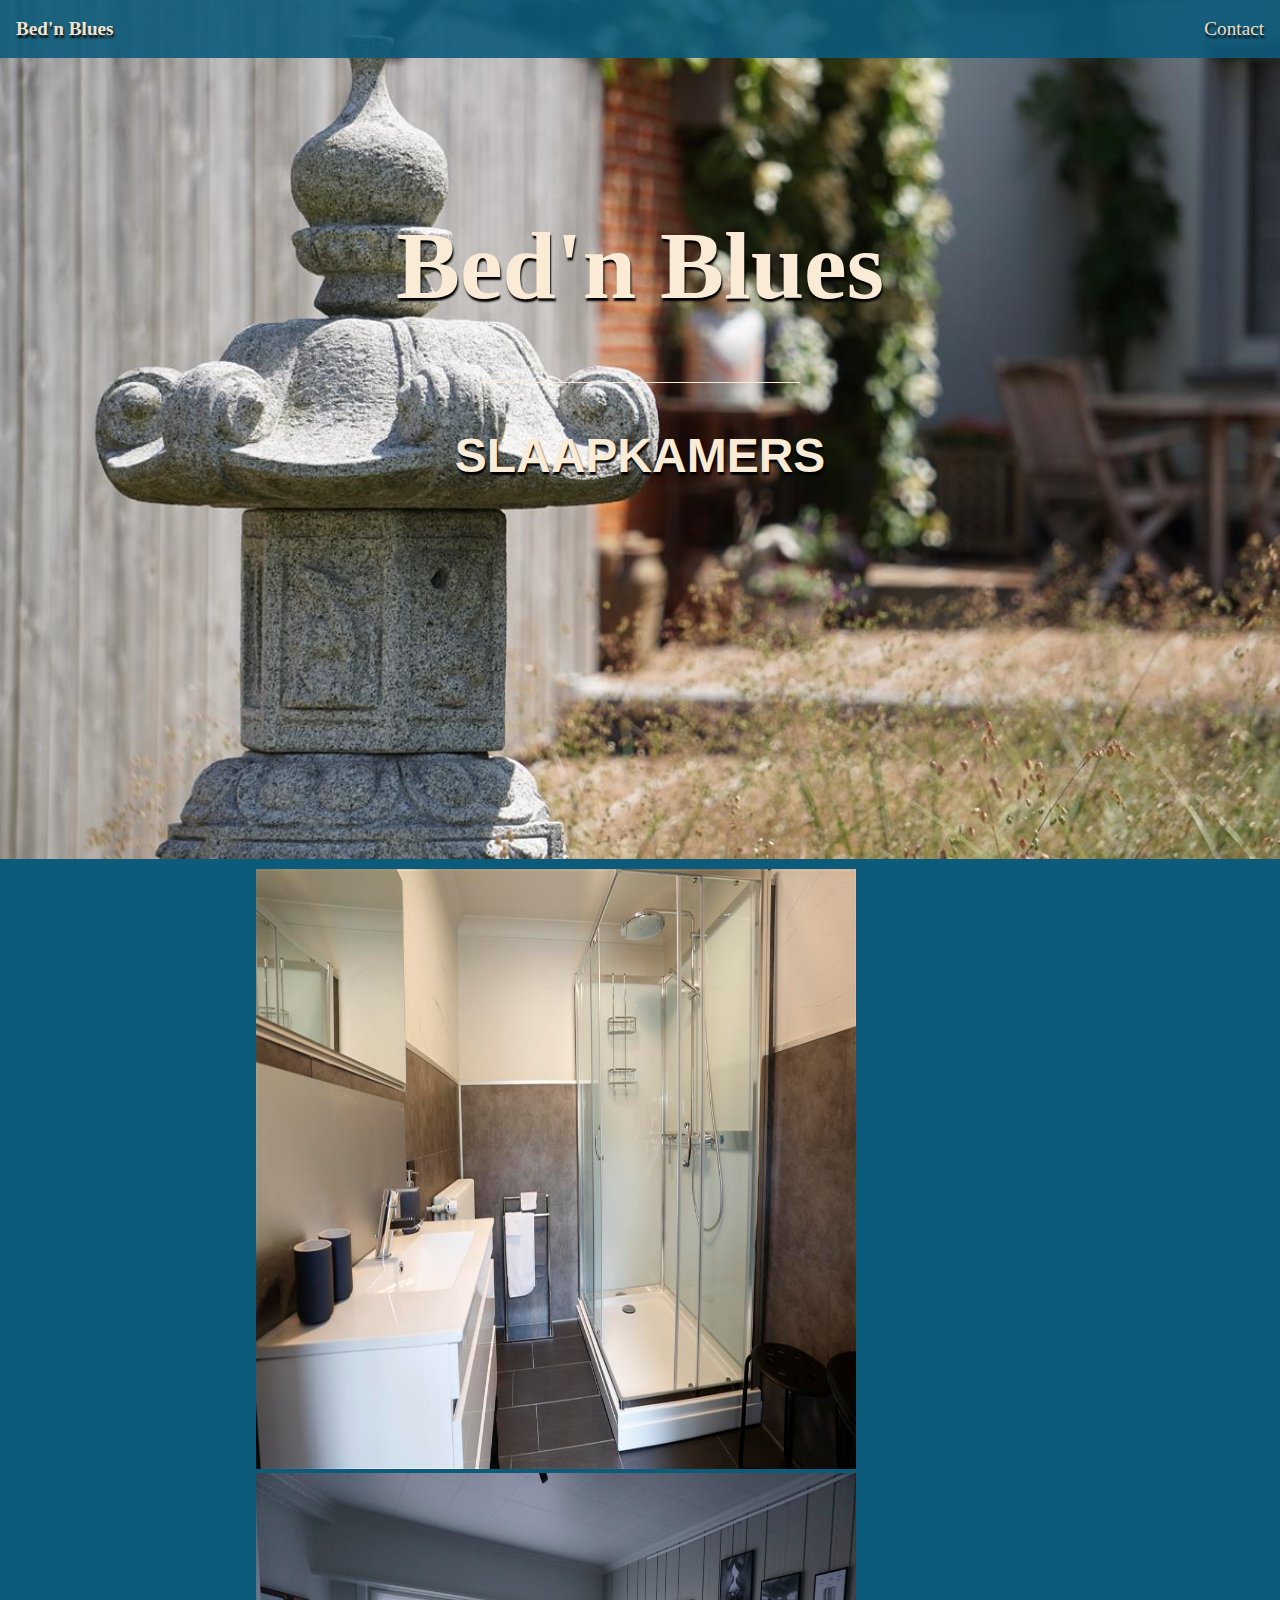
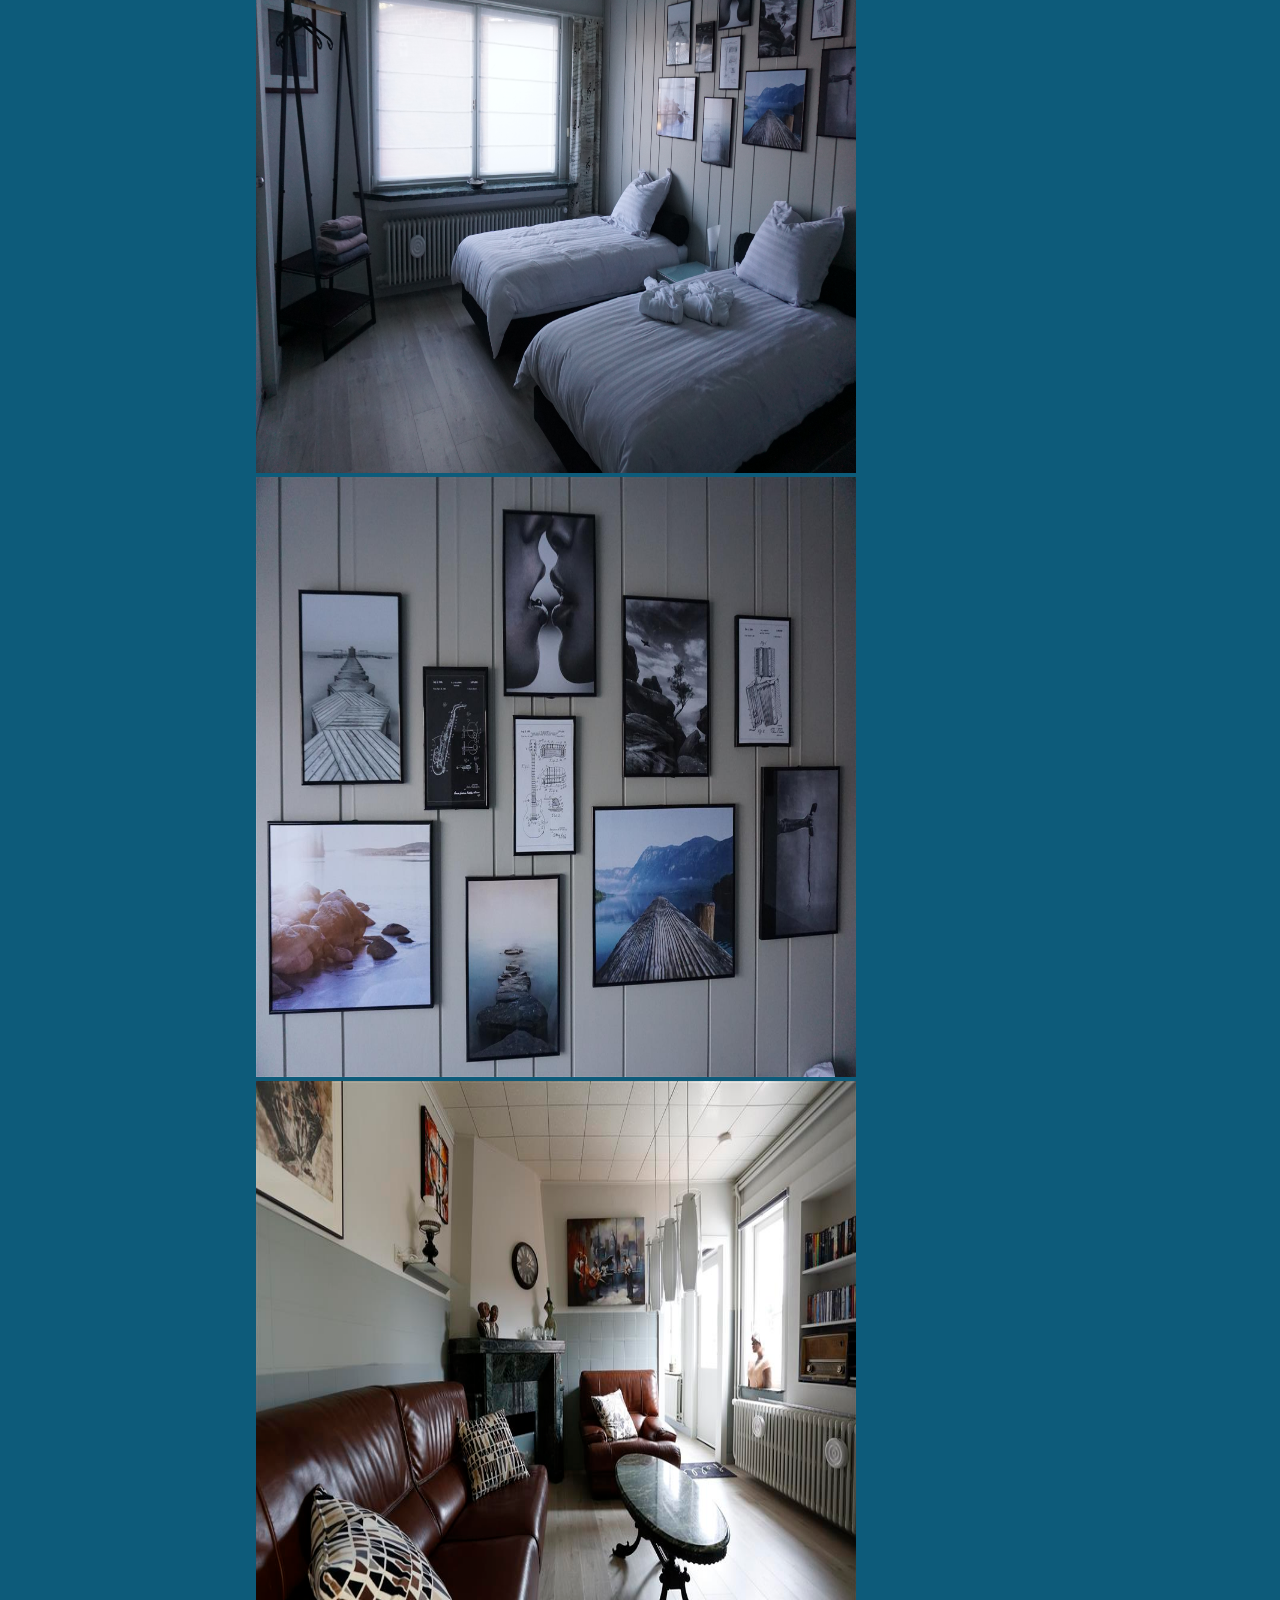
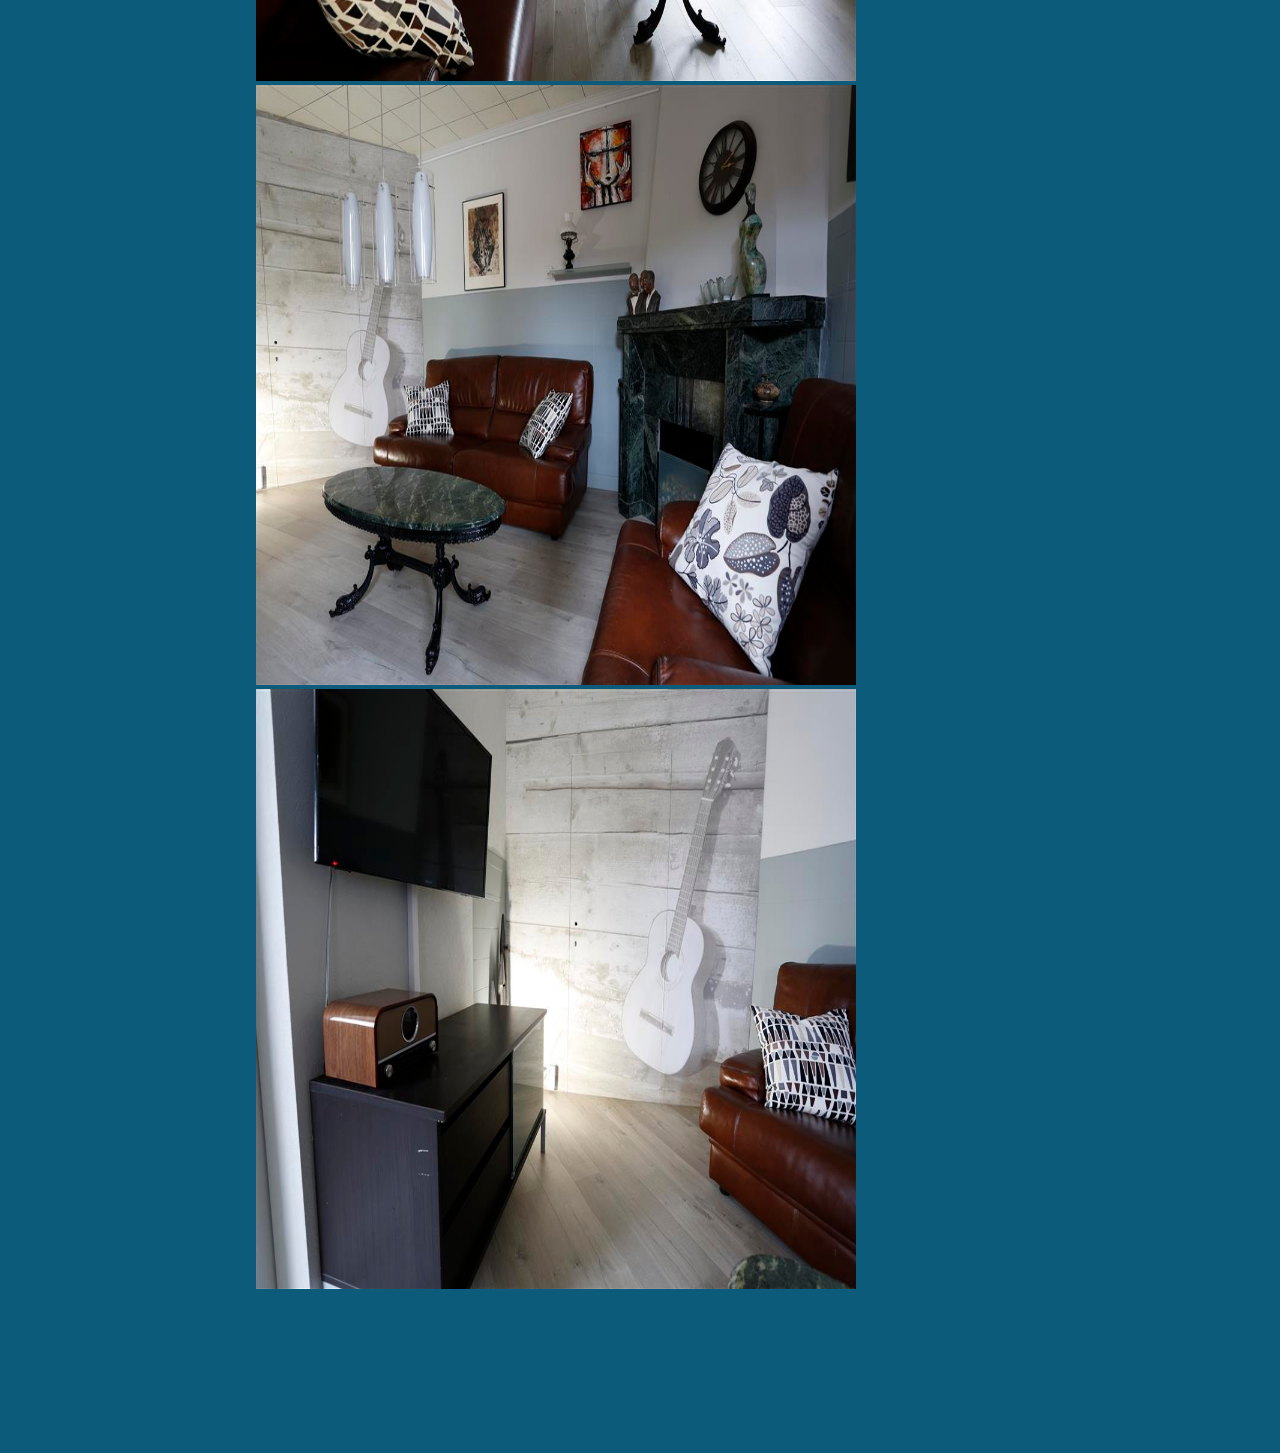
==== slaapkamers.html @ d61b166d "Bed'n Blues" ====
<!DOCTYPE html>
<html>

<head>
    <meta charset="UTF-8">
    <title> Bed'n Blues</title>
    <link rel="stylesheet" href="style.css">
    <link rel="shortcut icon" href="Media/Logo Bed'n blues.png" type="images/png" />
</head>


<body>
    <header>
        <nav>
            <div class="wrapper">
                <ul>
                    <li id="logo"><a href="index.html">Bed'n Blues</a></li>
                    <li id=><a href="contact.html">Contact</a></li>
                </ul>
            </div>
        </nav>


        <div id="imageprincipale">
            <h1>Bed'n Blues</h1>
            <div id="premiertrait"></div>
            <h3>SLAAPKAMERS</h3>
        </div>
    </header>
    <section id="presentatie">
        <div id="textintro">
        <a href="slaapkamers.html"><img src="Media/slaapkamer 1/slaapkamer (1).jpg" alt="Fietsen" width="600" height="600"> </a>
        <a href="slaapkamers.html"><img src="Media/slaapkamer 1/slaapkamer (2).jpg" alt="Fietsen" width="600" height="600"></a>
        <a href="slaapkamers.html"><img src="Media/slaapkamer 1/slaapkamer (3).jpg" alt="Fietsen" width="600" height="600"></a>
        <a href="slaapkamers.html"><img src="Media/slaapkamer 1/slaapkamer (4).jpg" alt="Fietsen" width="600" height="600"></a>
        <a href="slaapkamers.html"><img src="Media/slaapkamer 1/slaapkamer (5).jpg" alt="Fietsen" width="600" height="600"></a>
        <a href="slaapkamers.html"><img src="Media/slaapkamer 1/slaapkamer (6).jpg" alt="Fietsen" width="600" height="600"></a>

       
        </div>
        <div id="prestaties">
            <div class="afbeeldingprestaties">
                

    

</body>





















</html>
---- style.css ----
body {
font-family: Arial, Helvetica, sans-serif;
margin: 0;
}

ul {
    margin: 0;
    padding: 0;
}

li{
    list-style-type: none;
}

h2 {
    text-transform: uppercase;
    text-align: center;
    padding-top: 30px;
    font-size: 2em;
    color: antiquewhite;
}
a{
    text-decoration: none;
    color: antiquewhite;
}

/* NAVBAR */
nav {
    overflow: hidden;
    background-color: rgb(13, 91, 122);
    position: fixed;
    width: 100%;
    opacity: 0.9;
}

nav li {
    font-family: Enemy;
    text-align: center;
    color: antiquewhite;
    font-size: 6em;
    text-shadow: 1px 3px 2px black;

}
#wrapper {
    font-family: Enemy;
    text-align: center;
    color: antiquewhite;
    font-size: 2em;
    text-shadow: 1px 3px 2px black;
}


header li {
    float: right;
    font-size: 1.2em;

}
header li a {
    text-decoration: none;
    display: block;
    text-align: center;
    padding: 18px 16px;
}
#logo {
    font-family: Enemy;
    font-weight: bold;
    float: left;
}
/* Image Principale */

#imageprincipale {
    padding-top: 60px;
    background: url(Media/Startpagina.jpg) no-repeat fixed 50% 50%;
    background-size: cover;
    height: 799px;
}

h1 {
    font-family: Enemy;
    text-align: center;
    color: antiquewhite;
    font-size: 6em;
    margin-top: 150px;
    text-shadow: 1px 3px 2px black;
}
#premiertrait {
    height: 1px;
    width: 25%;
    margin: -3px auto;
    background-color: antiquewhite;
    text-shadow: 1px 3px 2px black;
}

h3 {
    text-align: center;
    color: antiquewhite;
    font-size: 3em;
    text-shadow: 1px 3px 2px black;
}
/* Presntation */
#presentatie {
    background-color: rgb(13, 91, 122) ;
    padding: 10px 0px 100px 0px;
}

#textintro {
    padding: 0px 20%;
    color: antiquewhite;
    
}

#textintro h2 {
    font-family: Enemy;
    text-align: center;
    color: antiquewhite;
    font-size: 2em;
    text-shadow: 1px 3px 2px black;
}
#prestaties {
    display: flex;
    flex-wrap: wrap;
    justify-content: space-between;
    padding: 30px 10%;
    color: antiquewhite;
}
.afbeeldingprestaties h4{
    font-family: Enemy, Helvetica, sans-serif;
    text-align: center;
    font-size: 1.8em;
    margin: 15px;
    font-weight: 300;
    color: antiquewhite;
}
.afbeeldingprestaties img {
    border-radius: 10px; 
    box-shadow: 9px 14px 18px 10px rgba(0,0,0,0.71);
}
.afbeeldingprestaties img:hover {
    opacity: 0.5;
    transform: scale(1.05);
    transition: 0.3s ease-in-out;
}
/* Tourisme */
#tourisme {
    height: 1400px;
    background-color: rgb(13, 91, 122);
    padding: 1px 2%;
    text-align: center;
}
#tourisme h2 {
    padding-top: 60px;
    font-family: Enemy;
    text-align: center;
    color: rgb(0, 0, 0);
    font-size: 2em;
    text-shadow: 1px 3px 2px black;
}

#tourisme a {
    color: black;
}
#Natuur {
    background: url(media/24.jpg);
    background-repeat: no-repeat;
    background-size: cover;
}

#tourisme a {
    color: black;
}
#Oorlogsmonumenten{
    background: url(media/7.jpg);
    background-repeat: no-repeat;
    background-size: cover;
}

#tourisme a {
    color: black;
}

#Rivieren {
    background: url(media/25.jpg);
    background-repeat: no-repeat;
    background-size: cover;
}


#Fietswegen {
    background: url(media/154.png);
    background-repeat: no-repeat;
    background-size: cover;
}

#tourisme li {
    margin: 65px 100px 0 100px;
    height: 226px;
    width: 55%;
    max-width: 550px;
    float: left;
    box-shadow: 6px 6px 20px -1px rgba(0,0,0,0.71);
}
#tourisme p{
    height: 45px;
    width: 235px;
    background:antiquewhite ;
    float: right;
    margin: 50px -180px 0 0;
    font-size: 1.5em;
    text-align: center;
    padding-top: 15px;
    box-shadow: 4px 4px 0px 1px rgba(0,0,0,0.71);
}

#tourisme #Boerderij {
    float: left;
}
#Oorlogsmonumenten p, #Fietswegen p {
    float: right;
    background-color: antiquewhite;
    margin-left: -180px;
    box-shadow: -4px 4px 0px 1px rgba(0,0,0,0.71);
}
/* Footer */
footer{
    background-color: antiquewhite;
    color: (13, 91, 122);
    padding: 30px 0 400px 0;
    text-align: center;
}
form {
    margin: 0 auto ;
    max-width: 900px;
}
input, textarea, button {
    border: none;
    width: 100%;
    padding: 15px 10px;
    margin: 1px 0;
    font-size: 1.2em;
    font-family: Arial, Helvetica, sans-serif;
    border-radius: 8px;
}
textarea {
    height: 120px;
}
button {
    font-size: 1.5em;
    background-color:  rgb(13, 91, 122);
    color: antiquewhite;
}
button:hover {
    background-color: rgb(199, 78, 22);
    color: antiquewhite;
    cursor: pointer;
    transition: 0.3s ease-in-out;
}

footer p {
    padding-top: 30px;
    font-family: 'Knewave', 'Gill Sans MT', Calibri, 'Trebuchet MS', sans-serif, Times, serif, Haettenschweiler, 'Arial Narrow Bold', sans-serif;
    text-align: center;
    color: rgb(0, 0, 0);
    font-size: 2em;
    margin-bottom: 3;

}
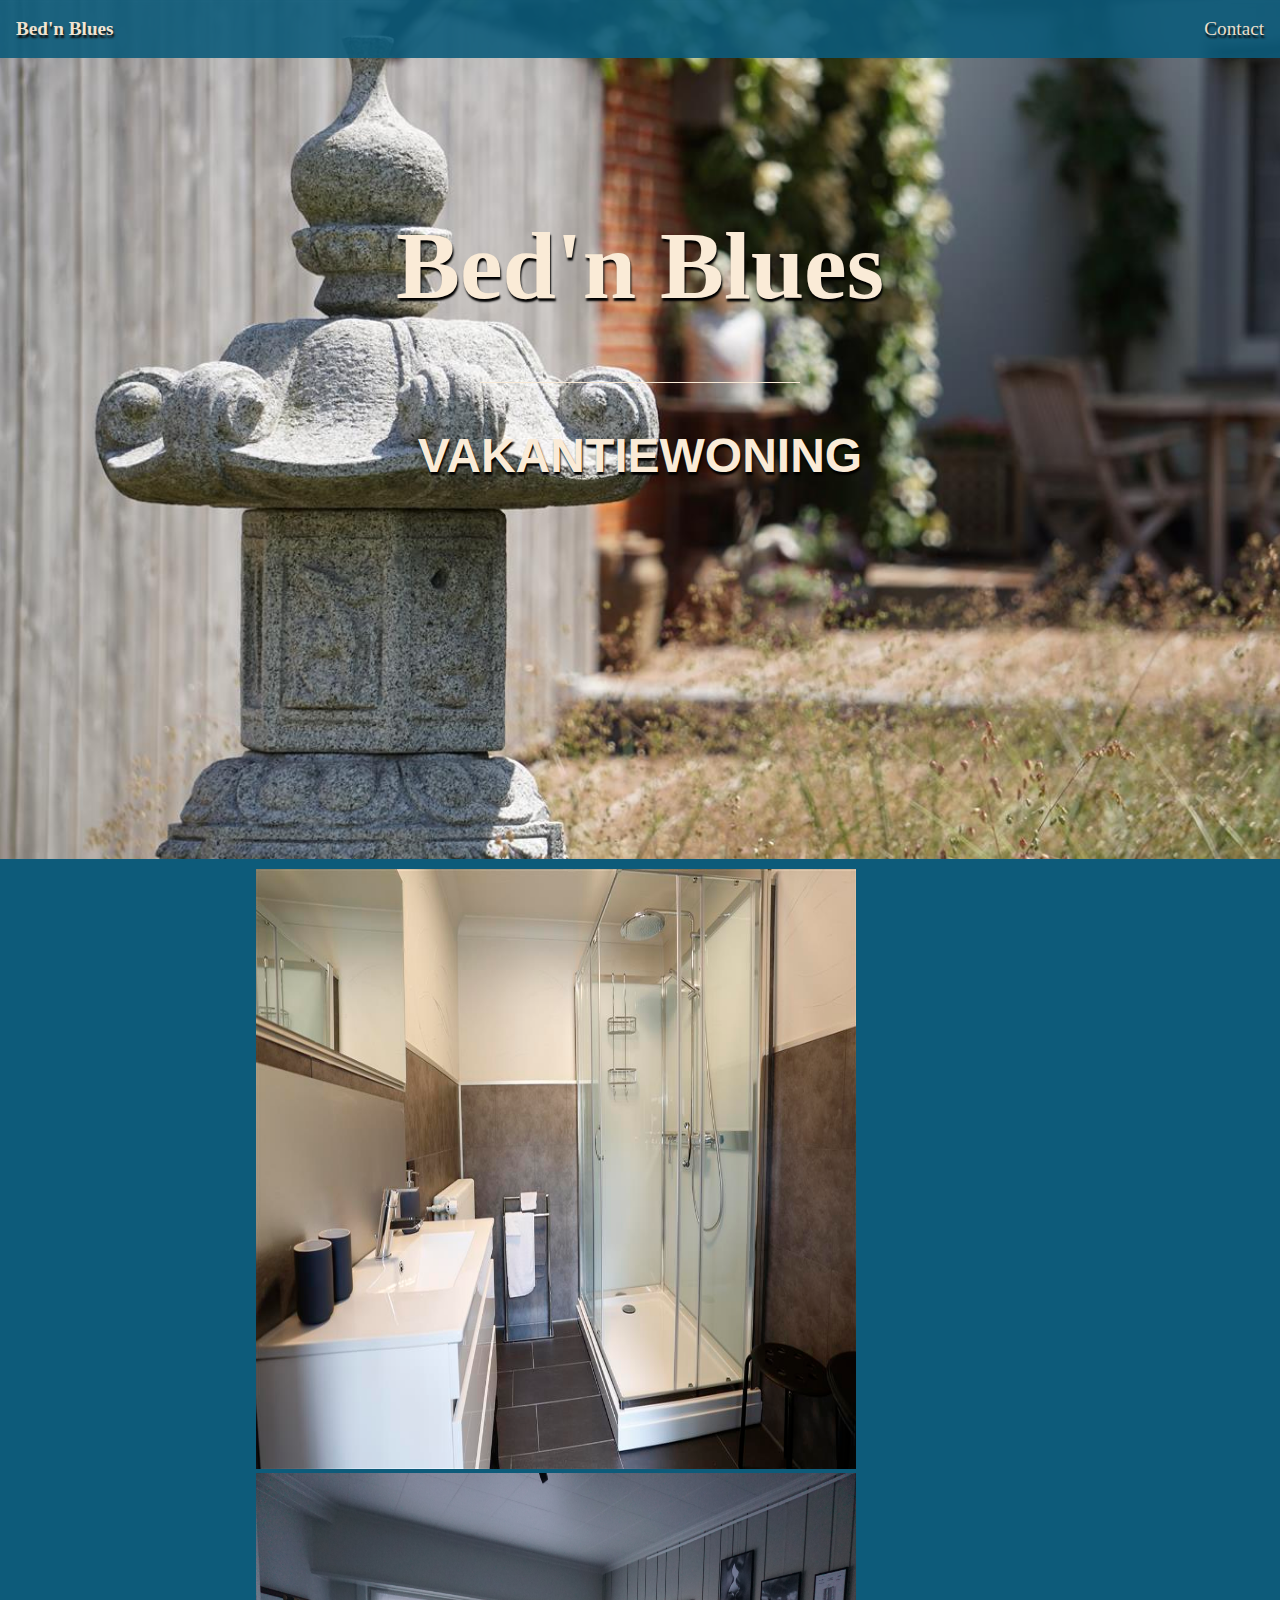
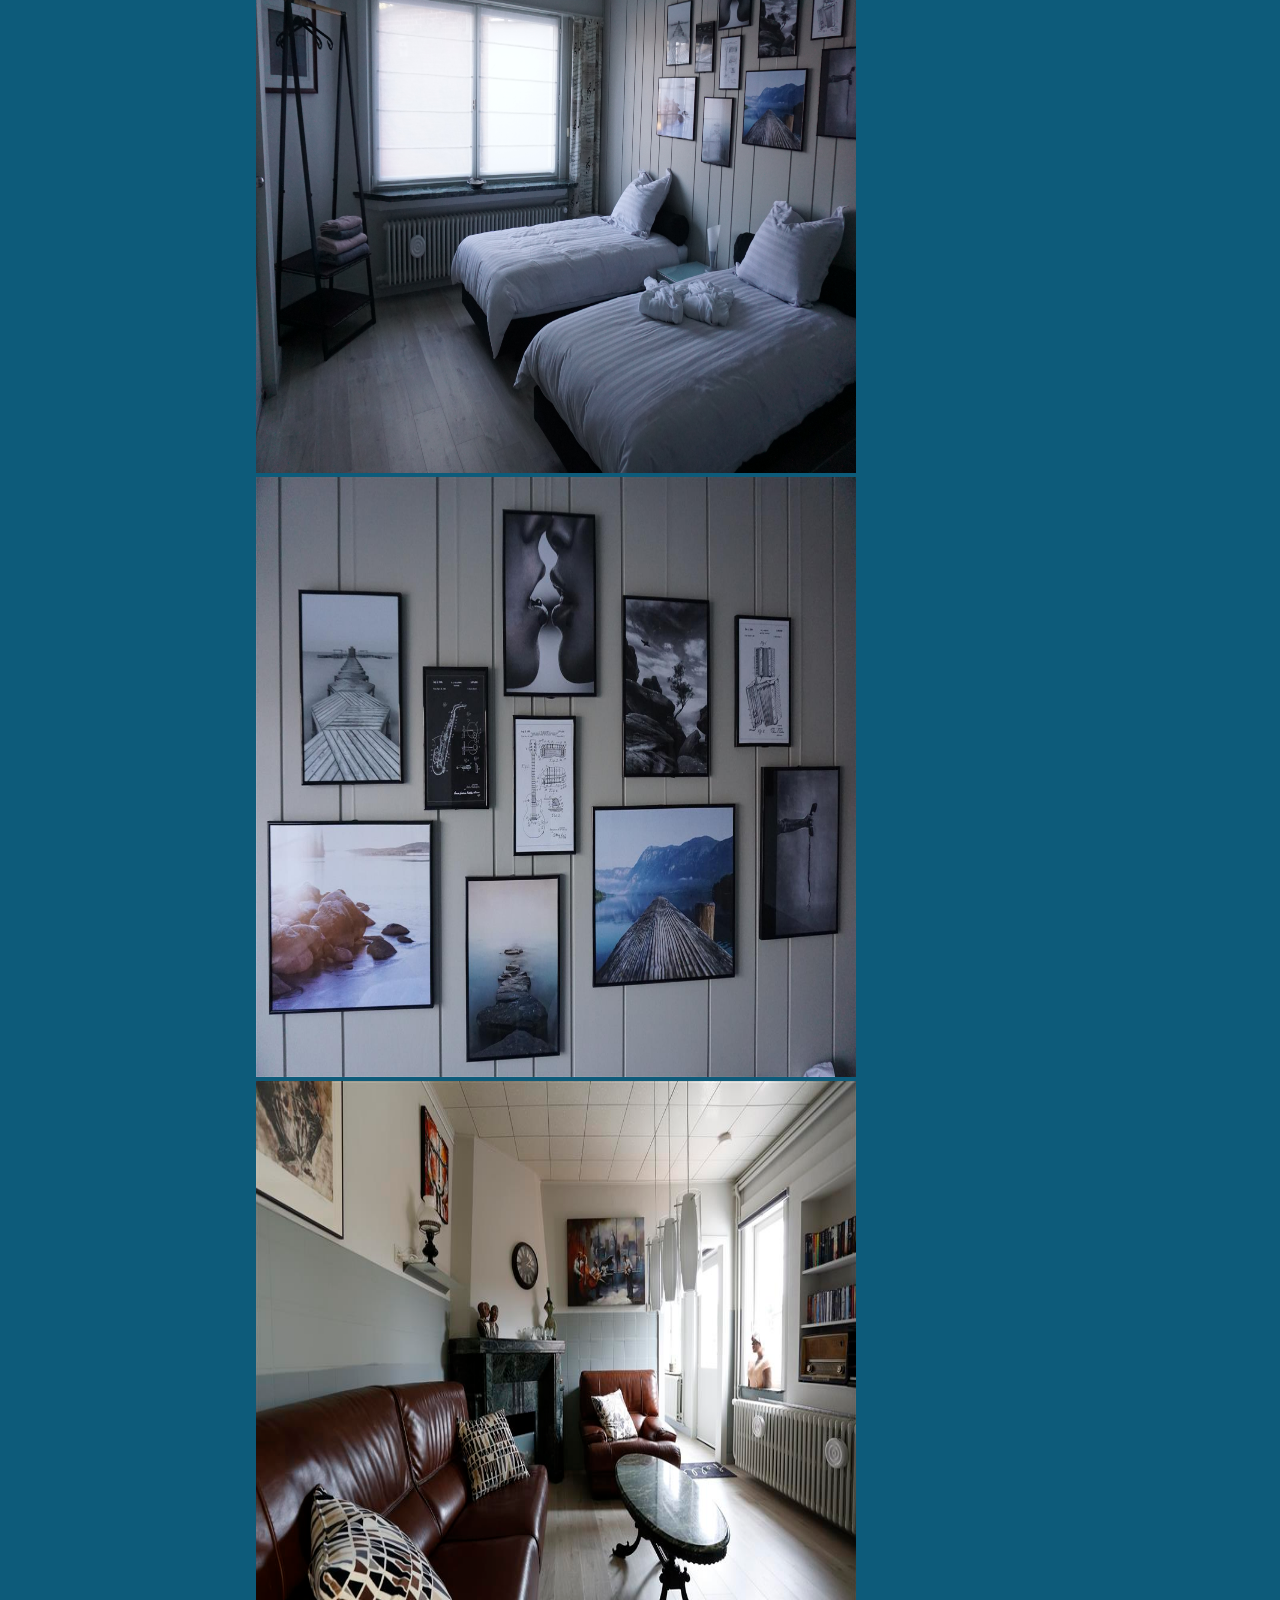
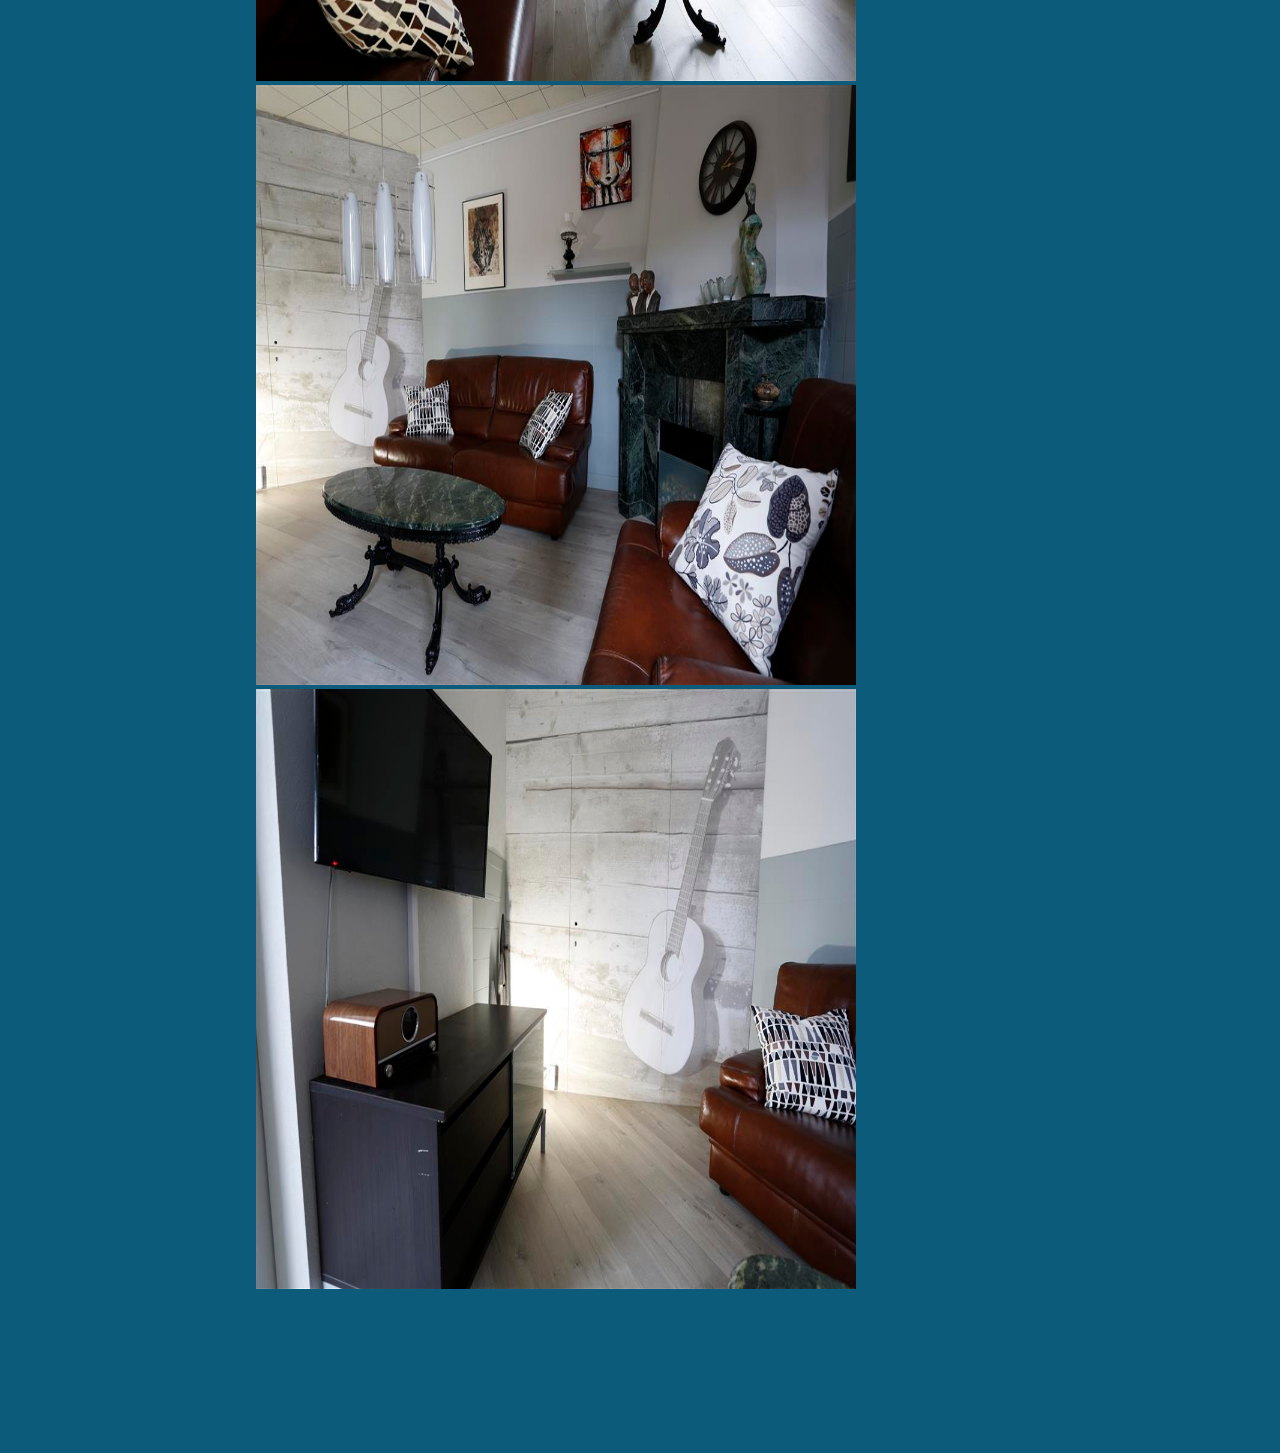
==== commit 7a545a9f: "Bed'n Blues test 1" ====
--- a/slaapkamers.html
+++ b/slaapkamers.html
@@ -24,7 +24,7 @@
         <div id="imageprincipale">
             <h1>Bed'n Blues</h1>
             <div id="premiertrait"></div>
-            <h3>SLAAPKAMERS</h3>
+            <h3>VAKANTIEWONING</h3>
         </div>
     </header>
     <section id="presentatie">
--- a/style.css
+++ b/style.css
@@ -151,7 +151,7 @@
     padding-top: 60px;
     font-family: Enemy;
     text-align: center;
-    color: rgb(0, 0, 0);
+    color: antiquewhite;
     font-size: 2em;
     text-shadow: 1px 3px 2px black;
 }
@@ -265,5 +265,19 @@
 
 }
 
-
-    
+.video{
+    width: 600pxs;
+    display: block;
+    background-color: rgb(13, 91, 122);
+
+}
+
+.h2f {
+    background-color: rgb(13, 91, 122);
+    font-family: Enemy;
+    text-align: center;
+    color: antiquewhite;
+    font-size: 2em;
+    text-shadow: 1px 3px 2px black;
+}
+
